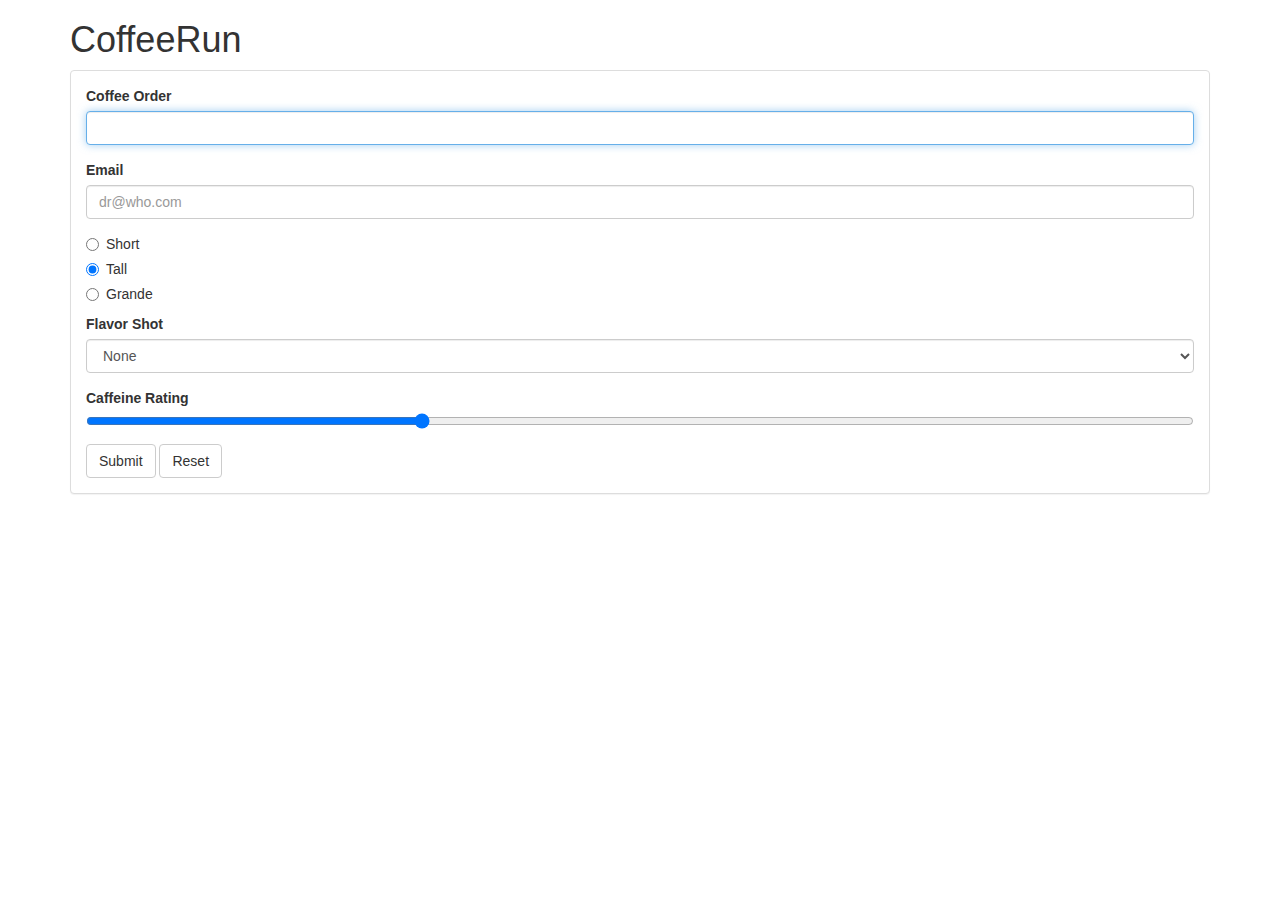
==== coffeerun/index.html @ a926bf29 "Front end book chapter 9" ====
<!DOCTYPE html>
<html>
  <head>
    <meta charset="utf-8">
    <title>coffeerun</title>
    <link rel="stylesheet" href="https://cdnjs.cloudflare.com/ajax/libs/twitter-bootstrap/3.3.6/css/bootstrap.min.css">
  </head>
  <body class="container">
    <header>
      <h1>CoffeeRun</h1>
    </header>
    <section>
      <div class="panel panel-default">
        <div class="panel-body">
          <form data-coffee-order="form">
            <div class="form-group">
              <label for="coffeeOrder">Coffee Order</label>
              <input class="form-control" name="coffee" id="coffeeOrder" autofocus>
            </div>
            <div class="form-group">
              <label for="emailInput">Email</label>
              <input class="form-control" type="email" name="emailAddress" id="emailInput" value="" placeholder="dr@who.com">
            </div>
            <div class="radio">
              <label>
                <input type="radio" name="size" value="short">
                Short
              </label>
            </div>
            <div class="radio">
              <label>
                <input type="radio" name="size" value="tall" checked>
                Tall
              </label>
            </div>
            <div class="radio">
              <label>
                <input type="radio" name="size" value="grande">
                Grande
              </label>
            </div>
            <div class="form-group">
              <label for="flavorShot">Flavor Shot</label>
              <select name="flavor" id="flavorShot" class="form-control">
                <option value="">None</option>
                <option value="caramel">Caramel</option>
                <option value="almond">Almond</option>
                <option value="mocha">Mocha</option>
              </select>
            </div>
            <div class="form-group">
              <label for="strengthLevel">Caffeine Rating</label>
              <input type="range" name="strength" id="strengthLevel" value="30">
            </div>
            <button type="submit" class="btn btn-default">Submit</button>
            <button type="reset" class="btn btn-default">Reset</button>
          </form>
        </div>
      </div>
    </section>
    <script src="scripts/datastore.js" charset="utf-8"></script>
    <script src="scripts/truck.js" charset="utf-8"></script>
    <script src="scripts/main.js" charset="utf-8"></script>
  </body>
</html>
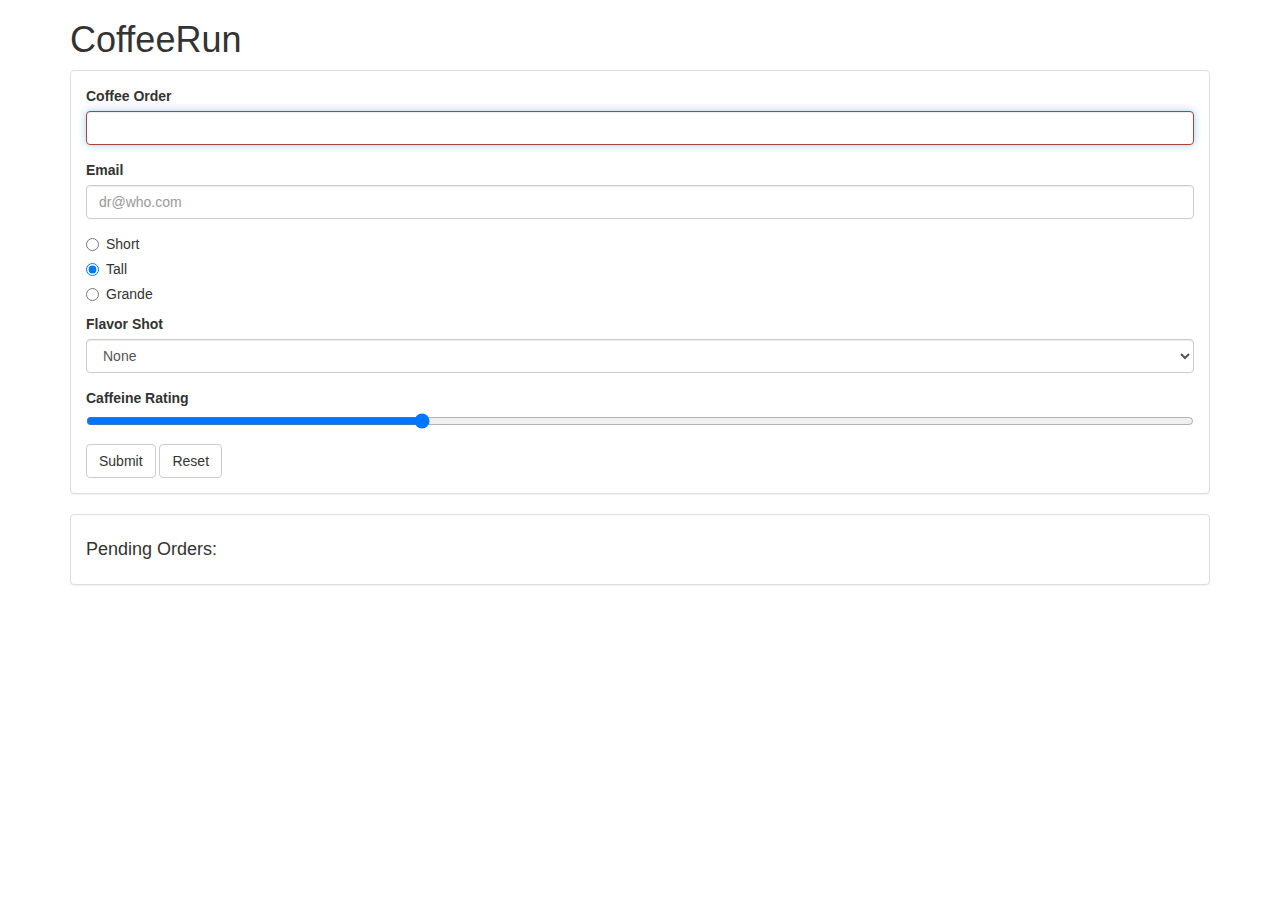
==== commit f029443a: "Chapter 13 exercises" ====
--- a/coffeerun/index.html
+++ b/coffeerun/index.html
@@ -4,6 +4,11 @@
     <meta charset="utf-8">
     <title>coffeerun</title>
     <link rel="stylesheet" href="https://cdnjs.cloudflare.com/ajax/libs/twitter-bootstrap/3.3.6/css/bootstrap.min.css">
+    <style>
+      form :focus:required:invalid {
+        border-color: #a94442;
+      }
+    </style>
   </head>
   <body class="container">
     <header>
@@ -15,11 +20,11 @@
           <form data-coffee-order="form">
             <div class="form-group">
               <label for="coffeeOrder">Coffee Order</label>
-              <input class="form-control" name="coffee" id="coffeeOrder" autofocus>
+              <input class="form-control" name="coffee" id="coffeeOrder" autofocus required>
             </div>
             <div class="form-group">
               <label for="emailInput">Email</label>
-              <input class="form-control" type="email" name="emailAddress" id="emailInput" value="" placeholder="dr@who.com">
+              <input class="form-control" type="email" name="emailAddress" id="emailInput" value="" placeholder="dr@who.com" required>
             </div>
             <div class="radio">
               <label>
@@ -57,7 +62,22 @@
           </form>
         </div>
       </div>
+
+    <div class="panel panel-default">
+      <div class="panel-body">
+        <h4>Pending Orders:</h4>
+        <div data-coffee-order="checklist">
+
+        </div>
+      </div>
+
+    </div>
     </section>
+    <script src="https://cdnjs.cloudflare.com/ajax/libs/jquery/2.1.4/jquery.min.js"></script>
+    <script src="scripts/validation.js" charset="utf-8"></script>
+    <script src="scripts/checklist.js" charset="utf-8"></script>
+    <script src="scripts/formhandler.js" charset="utf-8"></script>
+    <script src="scripts/remotedatastore.js" charset="utf-8"></script>
     <script src="scripts/datastore.js" charset="utf-8"></script>
     <script src="scripts/truck.js" charset="utf-8"></script>
     <script src="scripts/main.js" charset="utf-8"></script>
